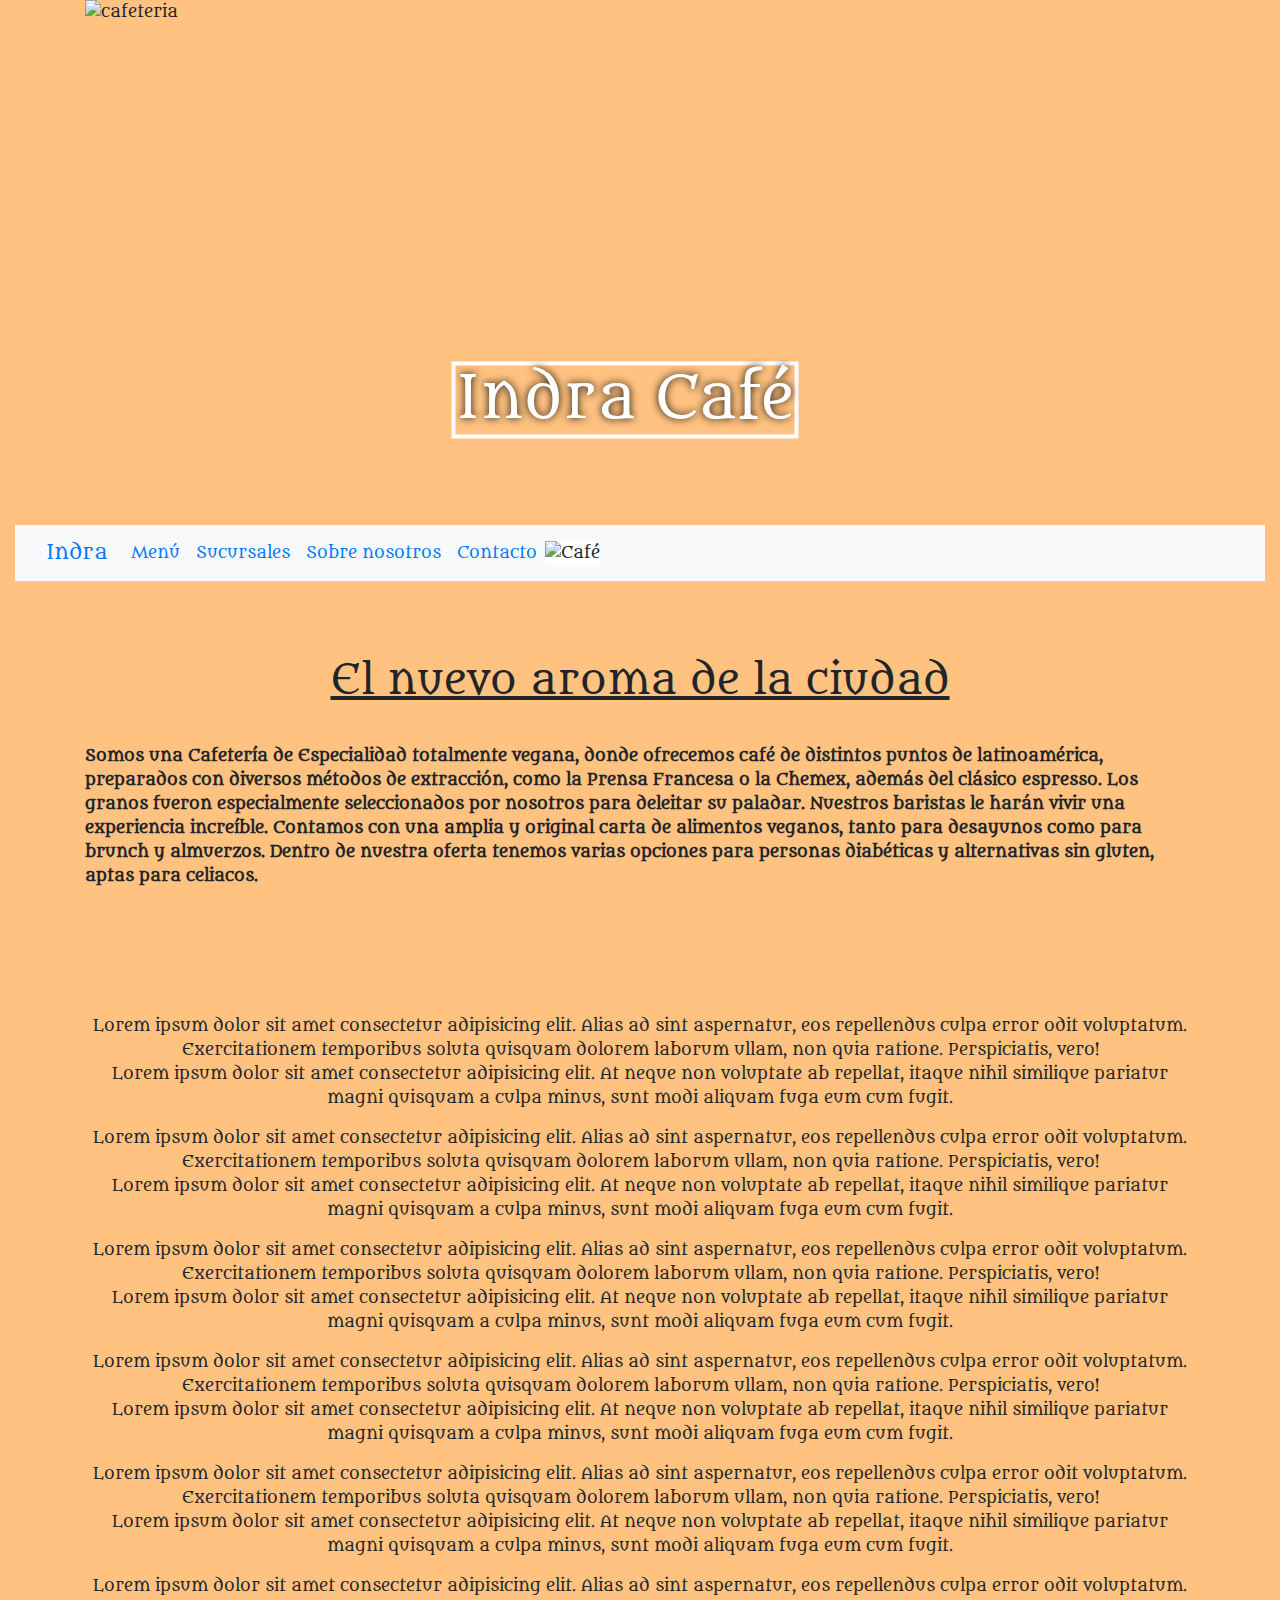
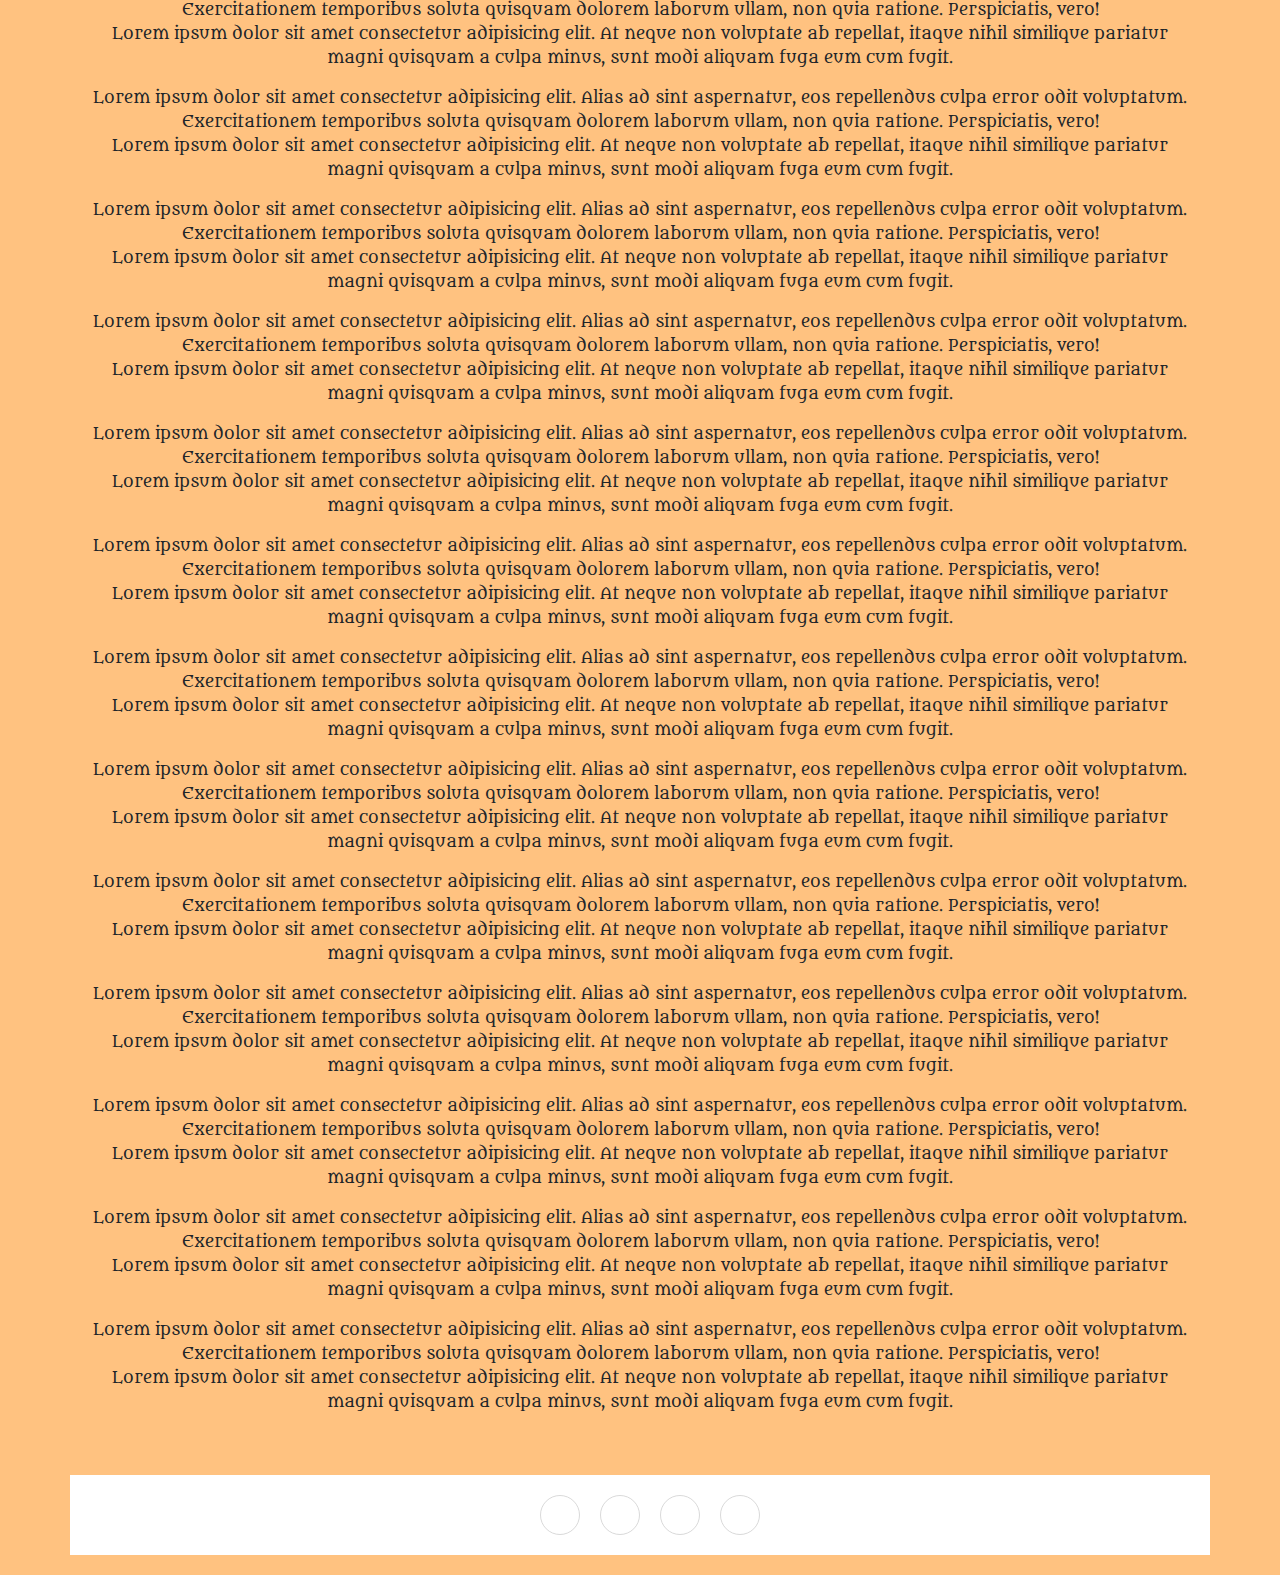
==== index.html @ 5f718180 "cambiando" ====
<!DOCTYPE html>
<html lang="en">
<head>
    <meta charset="UTF-8">
    <meta http-equiv="X-UA-Compatible" content="IE=edge">
    <meta name="viewport" content="width=, initial-scale=1.0">
    <title>Document</title>

    <link rel="icon" type="image/png" sizes="16x16" href="/favicon-16x16.png">



<link rel="preconnect" href="https://fonts.googleapis.com">
<link rel="preconnect" href="https://fonts.gstatic.com" crossorigin>
<link href="https://fonts.googleapis.com/css2?family=Metamorphous&display=swap" rel="stylesheet">
<link rel="preconnect" href="https://fonts.googleapis.com">
<link rel="preconnect" href="https://fonts.gstatic.com" crossorigin>
<link href="https://fonts.googleapis.com/css2?family=Metamorphous&display=swap" rel="stylesheet">

<link rel="preconnect" href="https://fonts.googleapis.com">
<link rel="preconnect" href="https://fonts.gstatic.com" crossorigin>
<link href="https://fonts.googleapis.com/css2?family=Julius+Sans+One&family=Metamorphous&display=swap" rel="stylesheet">
<meta charset="utf-8">
<meta name="viewport" content="width=device-width, initial-scale=1.0">
<title>Untitled</title>
<link rel="stylesheet" href="https://cdnjs.cloudflare.com/ajax/libs/twitter-bootstrap/4.1.3/css/bootstrap.min.css">
<link rel="stylesheet" href="https://cdnjs.cloudflare.com/ajax/libs/ionicons/2.0.1/css/ionicons.min.css">

<!-- CSS only -->
<link href="https://cdn.jsdelivr.net/npm/bootstrap@5.2.2/dist/css/bootstrap.min.css" rel="stylesheet" integrity="sha384-Zenh87qX5JnK2Jl0vWa8Ck2rdkQ2Bzep5IDxbcnCeuOxjzrPF/et3URy9Bv1WTRi" crossorigin="anonymous">

<!-- CSS main -->


<link rel="stylesheet" href="./css/estilo.css">


</head>
<body id="body">
    <div class="div_general container noPadding">
        <div  class="hover row noPadding">
            <div class="col-lg-12 col-md-12 col-sm-12 col-xs-12 noPadding">
                <h1>Indra Café</h1 class= "indra">
                <img src="https://cdn.shopify.com/s/files/1/1701/4333/files/Brunswick-East-HQ-Detail.jpg?v=1613578346" alt="cafeteria" class="imagen mx-auto d-block">
            </div>
        </div>
    </div>

<header class="navegacion">

    <nav class="navbar navbar-expand-lg bg-light">
        <div class="container-fluid">
            <a class="navbar-brand" href="./index.html">Indra</a>
            <button class="navbar-toggler" type="button" data-bs-toggle="collapse" data-bs-target="#navbarText" aria-controls="navbarText" aria-expanded="false" aria-label="Toggle navigation">
            <span class="navbar-toggler-icon"></span>
            </button>
            <div class="collapse navbar-collapse" id="navbarText">
                <ul class="navbar-nav me-auto mb-2 mb-lg-0">
                    <li class="nav-item">
                    <a class="nav-link active" aria-current="page" href="./pages/menu.html">Menú</a>
                    </li>
                    <li class="nav-item">
                    <a class="nav-link" href="./pages/sucursales.html">Sucursales</a>
                    </li>
                    <li class="nav-item">
                    <a class="nav-link" href="./pages/sobreNosotros.html">Sobre nosotros</a>
                    </li>
                    <li>
                    <a class="nav-link" href="./pages/contacto.html">Contacto</a>
                    </li>
                    </ul>
                <span class="navbar-text">
                    <img src="https://img2.freepng.es/20180310/eze/kisspng-white-coffee-caffxe8-americano-espresso-ristretto-cartoon-coffee-5aa40d39667595.8534327115207007294197.jpg" class="loguito" alt="Café">
                </span>
            </div>
        </div>
    </nav>
</header>

<main>

<section class="container bajada">
    <div class="row">
        <article class="bajada_main col-lg-12 col-md-12 col-sm-12 col-xs-12">



            <h2><ins>El nuevo aroma de la ciudad</ins></h2 class="slogan">

            <p><strong>Somos una Cafetería de Especialidad totalmente vegana, donde ofrecemos café de distintos puntos de latinoamérica, preparados con diversos métodos de extracción, como la Prensa Francesa o la Chemex, además del clásico espresso.
    Los granos fueron especialmente seleccionados por nosotros para deleitar su paladar. Nuestros baristas le harán vivir una experiencia increíble.
    Contamos con una amplia y original carta de alimentos veganos, tanto para desayunos como para brunch y almuerzos. Dentro de nuestra oferta tenemos varias opciones para personas diabéticas y alternativas sin gluten, aptas para celiacos.
</strong></p>

        </article>
    </div>
</section>



<section class="container texto_main">
    <div class="row">
        <article class="col-lg-12 col-md-12 col-sm-12 col-xs-12">

<div>Lorem ipsum dolor sit amet consectetur adipisicing elit. Alias ad sint aspernatur, eos repellendus culpa error odit voluptatum. Exercitationem temporibus soluta quisquam dolorem laborum ullam, non quia ratione. Perspiciatis, vero!</div>
<p>Lorem ipsum dolor sit amet consectetur adipisicing elit. At neque non voluptate ab repellat, itaque nihil similique pariatur magni quisquam a culpa minus, sunt modi aliquam fuga eum cum fugit.</p>
<div>Lorem ipsum dolor sit amet consectetur adipisicing elit. Alias ad sint aspernatur, eos repellendus culpa error odit voluptatum. Exercitationem temporibus soluta quisquam dolorem laborum ullam, non quia ratione. Perspiciatis, vero!</div>
<p>Lorem ipsum dolor sit amet consectetur adipisicing elit. At neque non voluptate ab repellat, itaque nihil similique pariatur magni quisquam a culpa minus, sunt modi aliquam fuga eum cum fugit.</p>
<div>Lorem ipsum dolor sit amet consectetur adipisicing elit. Alias ad sint aspernatur, eos repellendus culpa error odit voluptatum. Exercitationem temporibus soluta quisquam dolorem laborum ullam, non quia ratione. Perspiciatis, vero!</div>
<p>Lorem ipsum dolor sit amet consectetur adipisicing elit. At neque non voluptate ab repellat, itaque nihil similique pariatur magni quisquam a culpa minus, sunt modi aliquam fuga eum cum fugit.</p>
<div>Lorem ipsum dolor sit amet consectetur adipisicing elit. Alias ad sint aspernatur, eos repellendus culpa error odit voluptatum. Exercitationem temporibus soluta quisquam dolorem laborum ullam, non quia ratione. Perspiciatis, vero!</div>
<p>Lorem ipsum dolor sit amet consectetur adipisicing elit. At neque non voluptate ab repellat, itaque nihil similique pariatur magni quisquam a culpa minus, sunt modi aliquam fuga eum cum fugit.</p>
<div>Lorem ipsum dolor sit amet consectetur adipisicing elit. Alias ad sint aspernatur, eos repellendus culpa error odit voluptatum. Exercitationem temporibus soluta quisquam dolorem laborum ullam, non quia ratione. Perspiciatis, vero!</div>
<p>Lorem ipsum dolor sit amet consectetur adipisicing elit. At neque non voluptate ab repellat, itaque nihil similique pariatur magni quisquam a culpa minus, sunt modi aliquam fuga eum cum fugit.</p>
<div>Lorem ipsum dolor sit amet consectetur adipisicing elit. Alias ad sint aspernatur, eos repellendus culpa error odit voluptatum. Exercitationem temporibus soluta quisquam dolorem laborum ullam, non quia ratione. Perspiciatis, vero!</div>
<p>Lorem ipsum dolor sit amet consectetur adipisicing elit. At neque non voluptate ab repellat, itaque nihil similique pariatur magni quisquam a culpa minus, sunt modi aliquam fuga eum cum fugit.</p>
<div>Lorem ipsum dolor sit amet consectetur adipisicing elit. Alias ad sint aspernatur, eos repellendus culpa error odit voluptatum. Exercitationem temporibus soluta quisquam dolorem laborum ullam, non quia ratione. Perspiciatis, vero!</div>
<p>Lorem ipsum dolor sit amet consectetur adipisicing elit. At neque non voluptate ab repellat, itaque nihil similique pariatur magni quisquam a culpa minus, sunt modi aliquam fuga eum cum fugit.</p>
<div>Lorem ipsum dolor sit amet consectetur adipisicing elit. Alias ad sint aspernatur, eos repellendus culpa error odit voluptatum. Exercitationem temporibus soluta quisquam dolorem laborum ullam, non quia ratione. Perspiciatis, vero!</div>
<p>Lorem ipsum dolor sit amet consectetur adipisicing elit. At neque non voluptate ab repellat, itaque nihil similique pariatur magni quisquam a culpa minus, sunt modi aliquam fuga eum cum fugit.</p>
<div>Lorem ipsum dolor sit amet consectetur adipisicing elit. Alias ad sint aspernatur, eos repellendus culpa error odit voluptatum. Exercitationem temporibus soluta quisquam dolorem laborum ullam, non quia ratione. Perspiciatis, vero!</div>
<p>Lorem ipsum dolor sit amet consectetur adipisicing elit. At neque non voluptate ab repellat, itaque nihil similique pariatur magni quisquam a culpa minus, sunt modi aliquam fuga eum cum fugit.</p>
<div>Lorem ipsum dolor sit amet consectetur adipisicing elit. Alias ad sint aspernatur, eos repellendus culpa error odit voluptatum. Exercitationem temporibus soluta quisquam dolorem laborum ullam, non quia ratione. Perspiciatis, vero!</div>
<p>Lorem ipsum dolor sit amet consectetur adipisicing elit. At neque non voluptate ab repellat, itaque nihil similique pariatur magni quisquam a culpa minus, sunt modi aliquam fuga eum cum fugit.</p>
<div>Lorem ipsum dolor sit amet consectetur adipisicing elit. Alias ad sint aspernatur, eos repellendus culpa error odit voluptatum. Exercitationem temporibus soluta quisquam dolorem laborum ullam, non quia ratione. Perspiciatis, vero!</div>
<p>Lorem ipsum dolor sit amet consectetur adipisicing elit. At neque non voluptate ab repellat, itaque nihil similique pariatur magni quisquam a culpa minus, sunt modi aliquam fuga eum cum fugit.</p>
<div>Lorem ipsum dolor sit amet consectetur adipisicing elit. Alias ad sint aspernatur, eos repellendus culpa error odit voluptatum. Exercitationem temporibus soluta quisquam dolorem laborum ullam, non quia ratione. Perspiciatis, vero!</div>
<p>Lorem ipsum dolor sit amet consectetur adipisicing elit. At neque non voluptate ab repellat, itaque nihil similique pariatur magni quisquam a culpa minus, sunt modi aliquam fuga eum cum fugit.</p>
<div>Lorem ipsum dolor sit amet consectetur adipisicing elit. Alias ad sint aspernatur, eos repellendus culpa error odit voluptatum. Exercitationem temporibus soluta quisquam dolorem laborum ullam, non quia ratione. Perspiciatis, vero!</div>
<p>Lorem ipsum dolor sit amet consectetur adipisicing elit. At neque non voluptate ab repellat, itaque nihil similique pariatur magni quisquam a culpa minus, sunt modi aliquam fuga eum cum fugit.</p>
<div>Lorem ipsum dolor sit amet consectetur adipisicing elit. Alias ad sint aspernatur, eos repellendus culpa error odit voluptatum. Exercitationem temporibus soluta quisquam dolorem laborum ullam, non quia ratione. Perspiciatis, vero!</div>
<p>Lorem ipsum dolor sit amet consectetur adipisicing elit. At neque non voluptate ab repellat, itaque nihil similique pariatur magni quisquam a culpa minus, sunt modi aliquam fuga eum cum fugit.</p>
<div>Lorem ipsum dolor sit amet consectetur adipisicing elit. Alias ad sint aspernatur, eos repellendus culpa error odit voluptatum. Exercitationem temporibus soluta quisquam dolorem laborum ullam, non quia ratione. Perspiciatis, vero!</div>
<p>Lorem ipsum dolor sit amet consectetur adipisicing elit. At neque non voluptate ab repellat, itaque nihil similique pariatur magni quisquam a culpa minus, sunt modi aliquam fuga eum cum fugit.</p>
<div>Lorem ipsum dolor sit amet consectetur adipisicing elit. Alias ad sint aspernatur, eos repellendus culpa error odit voluptatum. Exercitationem temporibus soluta quisquam dolorem laborum ullam, non quia ratione. Perspiciatis, vero!</div>
<p>Lorem ipsum dolor sit amet consectetur adipisicing elit. At neque non voluptate ab repellat, itaque nihil similique pariatur magni quisquam a culpa minus, sunt modi aliquam fuga eum cum fugit.</p>
<div>Lorem ipsum dolor sit amet consectetur adipisicing elit. Alias ad sint aspernatur, eos repellendus culpa error odit voluptatum. Exercitationem temporibus soluta quisquam dolorem laborum ullam, non quia ratione. Perspiciatis, vero!</div>
<p>Lorem ipsum dolor sit amet consectetur adipisicing elit. At neque non voluptate ab repellat, itaque nihil similique pariatur magni quisquam a culpa minus, sunt modi aliquam fuga eum cum fugit.</p>
<div>Lorem ipsum dolor sit amet consectetur adipisicing elit. Alias ad sint aspernatur, eos repellendus culpa error odit voluptatum. Exercitationem temporibus soluta quisquam dolorem laborum ullam, non quia ratione. Perspiciatis, vero!</div>
<p>Lorem ipsum dolor sit amet consectetur adipisicing elit. At neque non voluptate ab repellat, itaque nihil similique pariatur magni quisquam a culpa minus, sunt modi aliquam fuga eum cum fugit.</p>


        </article>
    </div>
</section>
</main>

<div class="footer_clean">
    <footer>
        <div class="container">
            <div class="row justify-content-center">
                
                <div class="col-lg-12 col-md-12 col-sm-12 item social justify-content-center"><a href="https://www.facebook.com/"><i class="icon ion-social-facebook"></i></a><a href="https://twitter.com/"><i class="icon ion-social-twitter"></i></a><a href="https://www.snapchat.com/"><i class="icon ion-social-snapchat"></i></a><a href="https://www.instagram.com/"><i class="icon ion-social-instagram"></i></a></div>
            </div>
        </div>
    </footer>
</div>
<script src="https://cdnjs.cloudflare.com/ajax/libs/jquery/3.2.1/jquery.min.js"></script>
<script src="https://cdnjs.cloudflare.com/ajax/libs/twitter-bootstrap/4.1.3/js/bootstrap.bundle.min.js"></script>


<!-- JavaScript Bundle with Popper -->
<script src="https://cdn.jsdelivr.net/npm/bootstrap@5.2.2/dist/js/bootstrap.bundle.min.js" integrity="sha384-OERcA2EqjJCMA+/3y+gxIOqMEjwtxJY7qPCqsdltbNJuaOe923+mo//f6V8Qbsw3" crossorigin="anonymous"></script>
</footer>
</body>


</html>
---- css/estilo.css ----
.texto_main {
  margin-top: 60px;
}
.texto_main div article {
  text-align: center;
}

.bajada div h2 {
  font-size: 40px;
}

.tarjetas {
  display: inline-block;
  text-align: center;
}

.card {
  margin: 20px;
}

#carouselExampleFade {
  width: 400px;
  height: 350x;
  padding-bottom: 100px;
  padding-top: 100px;
  margin: auto;
  overflow: hidden;
}

div div div .w-100 {
  border: 9px inset #B0A778;
  border-radius: 0px 0px 0px 30px;
}

/*
.tarje{


    .col{

        .card{

            .card-body{


            }
        }
    }
}*/
.mb-3 {
  margin: 50px;
}

.btn {
  margin-left: 50px;
}

section div div div h5 {
  font-size: 22px;
}

div h2 {
  text-align: center;
  font-size: 35px;
}

.imgDeSN div div .imagenDeSN {
  width: 700px;
  height: 450px;
  margin-top: 45px;
  margin-bottom: 45px;
}

#borderDemo {
  border: 9px inset #B0A778;
  border-radius: 0px 0px 0px 30px;
}

.navbar {
  text-align: center;
}
.navbar div #navbar_text ul {
  display: flex;
  justify-content: center;
}

section {
  padding: 25px;
}
section div {
  display: flex;
  align-items: center;
  justify-content: center;
}
section div .medio {
  display: block;
}
section div .div_dos_sucursal .imagen_sucursal {
  width: 300px;
}

@keyframes rotate-scale-down-diag-1 {
  0% {
    -webkit-transform: scale(1) rotate3d(1, 1, 0, 0deg);
    transform: scale(1) rotate3d(1, 1, 0, 0deg);
  }
  50% {
    -webkit-transform: scale(0.5) rotate3d(1, 1, 0, -180deg);
    transform: scale(0.5) rotate3d(1, 1, 0, -180deg);
  }
  100% {
    -webkit-transform: scale(1) rotate3d(1, 1, 0, -360deg);
    transform: scale(1) rotate3d(1, 1, 0, -360deg);
  }
}
.tarjetas {
  -webkit-animation: rotate-scale-down-diag-1 0.7s linear both;
  animation: rotate-scale-down-diag-1 0.7s linear both;
}

/*
.bodyMenu{

    display: grid;
    grid-template-columns:;
    position: absolute;
}



*/
@media (min-width: 768px) {
  #carouselExampleFade {
    width: 70%;
    height: 350x;
    display: flex;
    justify-content: center;
    padding-bottom: 100px;
  }
  .card {
    display: inline-block;
    margin: 10px;
  }
}
body {
  font-family: "Julius Sans One", sans-serif;
  font-family: "Metamorphous", cursive;
  background-color: burlywood;
  background-color: #FFC280;
}

.hover {
  width: 100%;
  height: 500px;
  overflow: hidden;
  position: relative;
}

.div_general .hover div h1 {
  position: absolute;
  top: 80%;
  left: 50%;
  transform: translate(-50%, -50%);
  color: white;
  z-index: 2;
  border: 4px solid white;
  background: transparent;
  opacity: 1;
  text-align: center;
}

.div_general .hover div img {
  height: 500px;
  width: 100%;
}

div h1 {
  font-size: 3.6rem;
  color: antiquewhite;
  position: absolute;
  top: 40%;
  left: 50%;
  transform: translate(-50%, -50%);
  text-shadow: 0 0 8px black;
  align-items: center;
  justify-content: center;
}

.navbar {
  position: sticky;
  margin-bottom: 50px;
  margin-left: 15px;
  margin-right: 15px;
  cursor: pointer;
}
.navbar div .div ul li {
  text-align: center;
}

.navbar {
  margin: 25px;
}
.navbar div span img {
  height: 65px;
  width: 130px;
  background-color: white;
}

.div_redes a img {
  width: 40px;
  height: 40px;
  background-color: transparent;
  display: inline-block;
}

h2 {
  text-align: center;
  margin-bottom: 40px;
}
h2 p {
  text-align: center;
}

.navbar {
  position: sticky;
  margin-bottom: 50px;
  margin-left: 15px;
  margin-right: 15px;
  cursor: pointer;
}

.footer_clean div {
  margin-top: 20px;
  margin-bottom: 20px;
  background-color: #fff;
  color: #4b4c4d;
}
.footer_clean div div a {
  font-size: 24px;
  width: 40px;
  height: 40px;
  line-height: 40px;
  display: inline-block;
  border-radius: 50%;
  border: 1px solid #ccc;
  margin-left: 20px;
  color: inherit;
  opacity: 0.75;
  text-align: center;
}

.footer_clean div div .item {
  display: flex;
  justify-content: center;
  margin-bottom: 20px;
}

/*# sourceMappingURL=estilo.css.map */
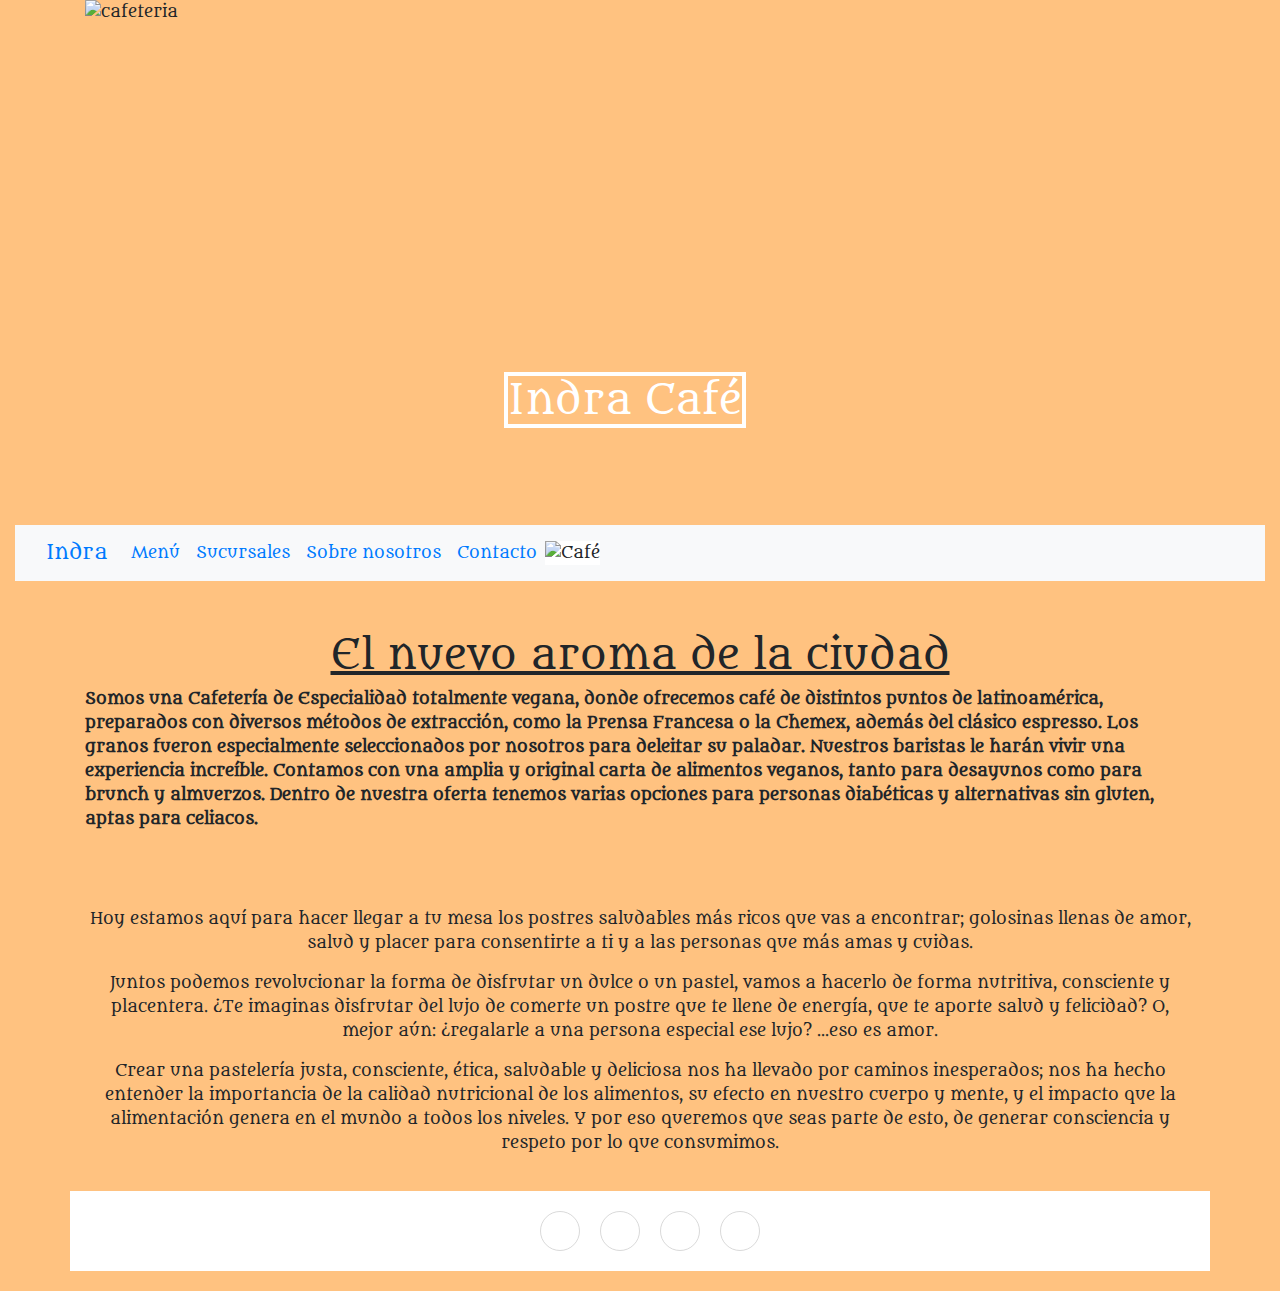
==== commit a67fc997: "terceralista" ====
--- a/index.html
+++ b/index.html
@@ -4,7 +4,9 @@
     <meta charset="UTF-8">
     <meta http-equiv="X-UA-Compatible" content="IE=edge">
     <meta name="viewport" content="width=, initial-scale=1.0">
-    <title>Document</title>
+    <meta name="description" content="El mejor café vegano">
+    <meta name="keywords" content="café, cafe, cafeteria, barista, espresso, capuccino, latte, flat white, especialidad, vegano, vegetariano">
+    <title>Indra Café - Inicio</title>
 
     <link rel="icon" type="image/png" sizes="16x16" href="/favicon-16x16.png">
 
@@ -85,7 +87,7 @@
 
 
 
-            <h2><ins>El nuevo aroma de la ciudad</ins></h2 class="slogan">
+            <h2 style="text-align: center;"><ins>El nuevo aroma de la ciudad</ins></h2 class="slogan">
 
             <p><strong>Somos una Cafetería de Especialidad totalmente vegana, donde ofrecemos café de distintos puntos de latinoamérica, preparados con diversos métodos de extracción, como la Prensa Francesa o la Chemex, además del clásico espresso.
     Los granos fueron especialmente seleccionados por nosotros para deleitar su paladar. Nuestros baristas le harán vivir una experiencia increíble.
@@ -102,43 +104,13 @@
     <div class="row">
         <article class="col-lg-12 col-md-12 col-sm-12 col-xs-12">
 
-<div>Lorem ipsum dolor sit amet consectetur adipisicing elit. Alias ad sint aspernatur, eos repellendus culpa error odit voluptatum. Exercitationem temporibus soluta quisquam dolorem laborum ullam, non quia ratione. Perspiciatis, vero!</div>
-<p>Lorem ipsum dolor sit amet consectetur adipisicing elit. At neque non voluptate ab repellat, itaque nihil similique pariatur magni quisquam a culpa minus, sunt modi aliquam fuga eum cum fugit.</p>
-<div>Lorem ipsum dolor sit amet consectetur adipisicing elit. Alias ad sint aspernatur, eos repellendus culpa error odit voluptatum. Exercitationem temporibus soluta quisquam dolorem laborum ullam, non quia ratione. Perspiciatis, vero!</div>
-<p>Lorem ipsum dolor sit amet consectetur adipisicing elit. At neque non voluptate ab repellat, itaque nihil similique pariatur magni quisquam a culpa minus, sunt modi aliquam fuga eum cum fugit.</p>
-<div>Lorem ipsum dolor sit amet consectetur adipisicing elit. Alias ad sint aspernatur, eos repellendus culpa error odit voluptatum. Exercitationem temporibus soluta quisquam dolorem laborum ullam, non quia ratione. Perspiciatis, vero!</div>
-<p>Lorem ipsum dolor sit amet consectetur adipisicing elit. At neque non voluptate ab repellat, itaque nihil similique pariatur magni quisquam a culpa minus, sunt modi aliquam fuga eum cum fugit.</p>
-<div>Lorem ipsum dolor sit amet consectetur adipisicing elit. Alias ad sint aspernatur, eos repellendus culpa error odit voluptatum. Exercitationem temporibus soluta quisquam dolorem laborum ullam, non quia ratione. Perspiciatis, vero!</div>
-<p>Lorem ipsum dolor sit amet consectetur adipisicing elit. At neque non voluptate ab repellat, itaque nihil similique pariatur magni quisquam a culpa minus, sunt modi aliquam fuga eum cum fugit.</p>
-<div>Lorem ipsum dolor sit amet consectetur adipisicing elit. Alias ad sint aspernatur, eos repellendus culpa error odit voluptatum. Exercitationem temporibus soluta quisquam dolorem laborum ullam, non quia ratione. Perspiciatis, vero!</div>
-<p>Lorem ipsum dolor sit amet consectetur adipisicing elit. At neque non voluptate ab repellat, itaque nihil similique pariatur magni quisquam a culpa minus, sunt modi aliquam fuga eum cum fugit.</p>
-<div>Lorem ipsum dolor sit amet consectetur adipisicing elit. Alias ad sint aspernatur, eos repellendus culpa error odit voluptatum. Exercitationem temporibus soluta quisquam dolorem laborum ullam, non quia ratione. Perspiciatis, vero!</div>
-<p>Lorem ipsum dolor sit amet consectetur adipisicing elit. At neque non voluptate ab repellat, itaque nihil similique pariatur magni quisquam a culpa minus, sunt modi aliquam fuga eum cum fugit.</p>
-<div>Lorem ipsum dolor sit amet consectetur adipisicing elit. Alias ad sint aspernatur, eos repellendus culpa error odit voluptatum. Exercitationem temporibus soluta quisquam dolorem laborum ullam, non quia ratione. Perspiciatis, vero!</div>
-<p>Lorem ipsum dolor sit amet consectetur adipisicing elit. At neque non voluptate ab repellat, itaque nihil similique pariatur magni quisquam a culpa minus, sunt modi aliquam fuga eum cum fugit.</p>
-<div>Lorem ipsum dolor sit amet consectetur adipisicing elit. Alias ad sint aspernatur, eos repellendus culpa error odit voluptatum. Exercitationem temporibus soluta quisquam dolorem laborum ullam, non quia ratione. Perspiciatis, vero!</div>
-<p>Lorem ipsum dolor sit amet consectetur adipisicing elit. At neque non voluptate ab repellat, itaque nihil similique pariatur magni quisquam a culpa minus, sunt modi aliquam fuga eum cum fugit.</p>
-<div>Lorem ipsum dolor sit amet consectetur adipisicing elit. Alias ad sint aspernatur, eos repellendus culpa error odit voluptatum. Exercitationem temporibus soluta quisquam dolorem laborum ullam, non quia ratione. Perspiciatis, vero!</div>
-<p>Lorem ipsum dolor sit amet consectetur adipisicing elit. At neque non voluptate ab repellat, itaque nihil similique pariatur magni quisquam a culpa minus, sunt modi aliquam fuga eum cum fugit.</p>
-<div>Lorem ipsum dolor sit amet consectetur adipisicing elit. Alias ad sint aspernatur, eos repellendus culpa error odit voluptatum. Exercitationem temporibus soluta quisquam dolorem laborum ullam, non quia ratione. Perspiciatis, vero!</div>
-<p>Lorem ipsum dolor sit amet consectetur adipisicing elit. At neque non voluptate ab repellat, itaque nihil similique pariatur magni quisquam a culpa minus, sunt modi aliquam fuga eum cum fugit.</p>
-<div>Lorem ipsum dolor sit amet consectetur adipisicing elit. Alias ad sint aspernatur, eos repellendus culpa error odit voluptatum. Exercitationem temporibus soluta quisquam dolorem laborum ullam, non quia ratione. Perspiciatis, vero!</div>
-<p>Lorem ipsum dolor sit amet consectetur adipisicing elit. At neque non voluptate ab repellat, itaque nihil similique pariatur magni quisquam a culpa minus, sunt modi aliquam fuga eum cum fugit.</p>
-<div>Lorem ipsum dolor sit amet consectetur adipisicing elit. Alias ad sint aspernatur, eos repellendus culpa error odit voluptatum. Exercitationem temporibus soluta quisquam dolorem laborum ullam, non quia ratione. Perspiciatis, vero!</div>
-<p>Lorem ipsum dolor sit amet consectetur adipisicing elit. At neque non voluptate ab repellat, itaque nihil similique pariatur magni quisquam a culpa minus, sunt modi aliquam fuga eum cum fugit.</p>
-<div>Lorem ipsum dolor sit amet consectetur adipisicing elit. Alias ad sint aspernatur, eos repellendus culpa error odit voluptatum. Exercitationem temporibus soluta quisquam dolorem laborum ullam, non quia ratione. Perspiciatis, vero!</div>
-<p>Lorem ipsum dolor sit amet consectetur adipisicing elit. At neque non voluptate ab repellat, itaque nihil similique pariatur magni quisquam a culpa minus, sunt modi aliquam fuga eum cum fugit.</p>
-<div>Lorem ipsum dolor sit amet consectetur adipisicing elit. Alias ad sint aspernatur, eos repellendus culpa error odit voluptatum. Exercitationem temporibus soluta quisquam dolorem laborum ullam, non quia ratione. Perspiciatis, vero!</div>
-<p>Lorem ipsum dolor sit amet consectetur adipisicing elit. At neque non voluptate ab repellat, itaque nihil similique pariatur magni quisquam a culpa minus, sunt modi aliquam fuga eum cum fugit.</p>
-<div>Lorem ipsum dolor sit amet consectetur adipisicing elit. Alias ad sint aspernatur, eos repellendus culpa error odit voluptatum. Exercitationem temporibus soluta quisquam dolorem laborum ullam, non quia ratione. Perspiciatis, vero!</div>
-<p>Lorem ipsum dolor sit amet consectetur adipisicing elit. At neque non voluptate ab repellat, itaque nihil similique pariatur magni quisquam a culpa minus, sunt modi aliquam fuga eum cum fugit.</p>
-<div>Lorem ipsum dolor sit amet consectetur adipisicing elit. Alias ad sint aspernatur, eos repellendus culpa error odit voluptatum. Exercitationem temporibus soluta quisquam dolorem laborum ullam, non quia ratione. Perspiciatis, vero!</div>
-<p>Lorem ipsum dolor sit amet consectetur adipisicing elit. At neque non voluptate ab repellat, itaque nihil similique pariatur magni quisquam a culpa minus, sunt modi aliquam fuga eum cum fugit.</p>
-<div>Lorem ipsum dolor sit amet consectetur adipisicing elit. Alias ad sint aspernatur, eos repellendus culpa error odit voluptatum. Exercitationem temporibus soluta quisquam dolorem laborum ullam, non quia ratione. Perspiciatis, vero!</div>
-<p>Lorem ipsum dolor sit amet consectetur adipisicing elit. At neque non voluptate ab repellat, itaque nihil similique pariatur magni quisquam a culpa minus, sunt modi aliquam fuga eum cum fugit.</p>
-<div>Lorem ipsum dolor sit amet consectetur adipisicing elit. Alias ad sint aspernatur, eos repellendus culpa error odit voluptatum. Exercitationem temporibus soluta quisquam dolorem laborum ullam, non quia ratione. Perspiciatis, vero!</div>
-<p>Lorem ipsum dolor sit amet consectetur adipisicing elit. At neque non voluptate ab repellat, itaque nihil similique pariatur magni quisquam a culpa minus, sunt modi aliquam fuga eum cum fugit.</p>
+            <div>
+<p>Hoy estamos aquí para hacer llegar a tu mesa los postres saludables más ricos que vas a encontrar; golosinas llenas de amor, salud y placer para consentirte a ti y a las personas que más amas y cuidas.</p>
+<p>Juntos podemos revolucionar la forma de disfrutar un dulce o un pastel, vamos a hacerlo de forma nutritiva, consciente y placentera. ¿Te imaginas disfrutar del lujo de comerte un postre que te llene de energía, que te aporte salud y felicidad? O, mejor aún: ¿regalarle a una persona especial ese lujo? ...eso es amor.</p>
+<p>Crear una pastelería justa, consciente, ética, saludable y deliciosa nos ha llevado por caminos inesperados; nos ha hecho entender la importancia de la calidad nutricional de los alimentos, su  efecto en nuestro cuerpo y mente, y el impacto que la alimentación genera en el mundo a todos los niveles. Y por eso queremos que seas parte de esto, de generar consciencia y respeto por lo que consumimos.</p>
 
+
+            </div>
 
         </article>
     </div>
--- a/css/estilo.css
+++ b/css/estilo.css
@@ -9,13 +9,15 @@
   font-size: 40px;
 }
 
-.tarjetas {
-  display: inline-block;
-  text-align: center;
-}
-
-.card {
-  margin: 20px;
+.texto_main {
+  margin-top: 60px;
+}
+.texto_main div article {
+  text-align: center;
+}
+
+.bajada div h2 {
+  font-size: 40px;
 }
 
 #carouselExampleFade {
@@ -27,26 +29,104 @@
   overflow: hidden;
 }
 
-div div div .w-100 {
-  border: 9px inset #B0A778;
-  border-radius: 0px 0px 0px 30px;
-}
-
-/*
-.tarje{
-
-
-    .col{
-
-        .card{
-
-            .card-body{
-
-
-            }
-        }
-    }
-}*/
+.h2_de_menu {
+  text-align: center;
+}
+
+/*Cards*/
+.container-card {
+  width: 100%;
+  display: flex;
+  max-width: 1100px;
+  margin: auto;
+}
+
+.title-cards {
+  width: 100%;
+  max-width: 1080px;
+  margin: auto;
+  padding: 20px;
+  margin-top: 20px;
+  text-align: center;
+  color: black;
+}
+
+.card {
+  width: 100%;
+  height: 500px;
+  margin: 20px;
+  border-radius: 6px;
+  overflow: hidden;
+  background: #fff;
+  box-shadow: 0px 1px 10px rgba(0, 0, 0, 0.2);
+  transition: all 400ms ease-out;
+  cursor: default;
+}
+
+.card:hover {
+  box-shadow: 5px 5px 20px rgba(0, 0, 0, 0.4);
+  transform: translateY(-3%);
+}
+
+.card img {
+  width: 100%;
+  height: 210px;
+}
+
+.card .contenido-card {
+  padding: 15px;
+  text-align: center;
+}
+
+.card .contenido-card h3 {
+  margin-bottom: 15px;
+  color: #7a7a7a;
+}
+
+.card .contenido-card p {
+  line-height: 1.8;
+  color: #6a6a6a;
+  font-size: 14px;
+  margin-bottom: 5px;
+}
+
+.card .contenido-card a {
+  display: inline-block;
+  padding: 10px;
+  margin-top: 10px;
+  text-decoration: none;
+  color: #2fb4cc;
+  border: 1px solid #2fb4cc;
+  border-radius: 4px;
+  transition: all 400ms ease;
+  margin-bottom: 5px;
+}
+
+.card .contenido-card a:hover {
+  background: #2fb4cc;
+  color: #fff;
+}
+
+.flex-container {
+  flex-wrap: wrap;
+}
+
+@media only screen and (min-width: 320px) and (max-width: 768px) {
+  .container-card1 {
+    flex-wrap: wrap;
+  }
+  .card1 {
+    margin: 15px;
+  }
+}
+@media (min-width: 852px) {
+  .container-card {
+    width: 100%;
+    display: flex;
+    max-width: 1100px;
+    margin: auto;
+  }
+}
 .mb-3 {
   margin: 50px;
 }
@@ -55,18 +135,20 @@
   margin-left: 50px;
 }
 
+section div div {
+  text-align: center;
+}
 section div div div h5 {
   font-size: 22px;
 }
-
-div h2 {
+Nosotros div h2 {
   text-align: center;
   font-size: 35px;
 }
 
-.imgDeSN div div .imagenDeSN {
-  width: 700px;
-  height: 450px;
+.imgDeSN .ima1_sn .ima2_sn img {
+  width: 900px;
+  height: 750px;
   margin-top: 45px;
   margin-bottom: 45px;
 }
@@ -76,29 +158,83 @@
   border-radius: 0px 0px 0px 30px;
 }
 
-.navbar {
-  text-align: center;
-}
-.navbar div #navbar_text ul {
-  display: flex;
-  justify-content: center;
-}
-
-section {
+.sec_con div .card-body {
+  display: inline-block;
+}
+
+.sec_suc {
   padding: 25px;
 }
-section div {
-  display: flex;
-  align-items: center;
-  justify-content: center;
-}
-section div .medio {
+.sec_suc .div_suc .medio {
   display: block;
 }
-section div .div_dos_sucursal .imagen_sucursal {
+
+.div_dos_sucursal .imagen_sucursal {
+  display: none;
+}
+
+.map_suc {
   width: 300px;
 }
 
+@media (min-width: 768px) {
+  .sec_suc {
+    padding: 25px;
+    border: 0, 2cm;
+    border-color: black;
+    border-style: solid;
+    margin-bottom: 20px;
+  }
+  .sec_suc .div_suc {
+    display: flex;
+    align-items: center;
+    justify-content: center;
+  }
+  .sec_suc .div_suc .medio {
+    display: block;
+  }
+  .sec_suc .div_suc .div_dos_sucursal {
+    text-align: center;
+  }
+  .sec_suc .div_suc .div_dos_sucursal .map_suc {
+    width: 300px;
+  }
+  .sec_suc .div_suc .div_dos_sucursal .imagen_sucursal {
+    display: block;
+    width: 500px;
+    height: 300px;
+  }
+}
+@media (min-width: 1000px) {
+  .sec_suc {
+    padding: 25px;
+    border: 0, 2cm;
+    border-color: black;
+    border-style: solid;
+    margin-bottom: 20px;
+  }
+  .sec_suc .div_suc {
+    display: flex;
+    align-items: center;
+    justify-content: center;
+  }
+  .sec_suc .div_suc .medio {
+    display: block;
+  }
+  .sec_suc .div_suc .div_dos_sucursal {
+    text-align: center;
+  }
+  .sec_suc .div_suc .div_dos_sucursal .map_suc {
+    text-align: center;
+    width: 300px;
+    text-align: center;
+  }
+  .sec_suc .div_suc .div_dos_sucursal .imagen_sucursal {
+    display: block;
+    width: 500px;
+    height: 300px;
+  }
+}
 @keyframes rotate-scale-down-diag-1 {
   0% {
     -webkit-transform: scale(1) rotate3d(1, 1, 0, 0deg);
@@ -118,17 +254,6 @@
   animation: rotate-scale-down-diag-1 0.7s linear both;
 }
 
-/*
-.bodyMenu{
-
-    display: grid;
-    grid-template-columns:;
-    position: absolute;
-}
-
-
-
-*/
 @media (min-width: 768px) {
   #carouselExampleFade {
     width: 70%;
@@ -173,10 +298,9 @@
   height: 500px;
   width: 100%;
 }
-
-div h1 {
+.div_general .hover div div h1 {
   font-size: 3.6rem;
-  color: antiquewhite;
+  color: white;
   position: absolute;
   top: 40%;
   left: 50%;
@@ -187,23 +311,16 @@
 }
 
 .navbar {
-  position: sticky;
-  margin-bottom: 50px;
-  margin-left: 15px;
-  margin-right: 15px;
-  cursor: pointer;
-}
-.navbar div .div ul li {
-  text-align: center;
-}
-
-.navbar {
   margin: 25px;
 }
 .navbar div span img {
   height: 65px;
   width: 130px;
   background-color: white;
+}
+
+section div h2 {
+  text-align: center;
 }
 
 .div_redes a img {
@@ -213,11 +330,16 @@
   display: inline-block;
 }
 
-h2 {
+.footer_clean div div .item {
+  display: flex;
+  justify-content: center;
+  margin-bottom: 20px;
+}
+.footer_clean div h2 {
   text-align: center;
   margin-bottom: 40px;
 }
-h2 p {
+.footer_clean div h2 p {
   text-align: center;
 }
 
@@ -228,6 +350,14 @@
   margin-right: 15px;
   cursor: pointer;
 }
+.navbar div .div ul li {
+  text-align: center;
+  position: sticky;
+  margin-bottom: 50px;
+  margin-left: 15px;
+  margin-right: 15px;
+  cursor: pointer;
+}
 
 .footer_clean div {
   margin-top: 20px;
@@ -235,7 +365,7 @@
   background-color: #fff;
   color: #4b4c4d;
 }
-.footer_clean div div a {
+.footer_clean div a {
   font-size: 24px;
   width: 40px;
   height: 40px;
@@ -249,10 +379,4 @@
   text-align: center;
 }
 
-.footer_clean div div .item {
-  display: flex;
-  justify-content: center;
-  margin-bottom: 20px;
-}
-
 /*# sourceMappingURL=estilo.css.map */
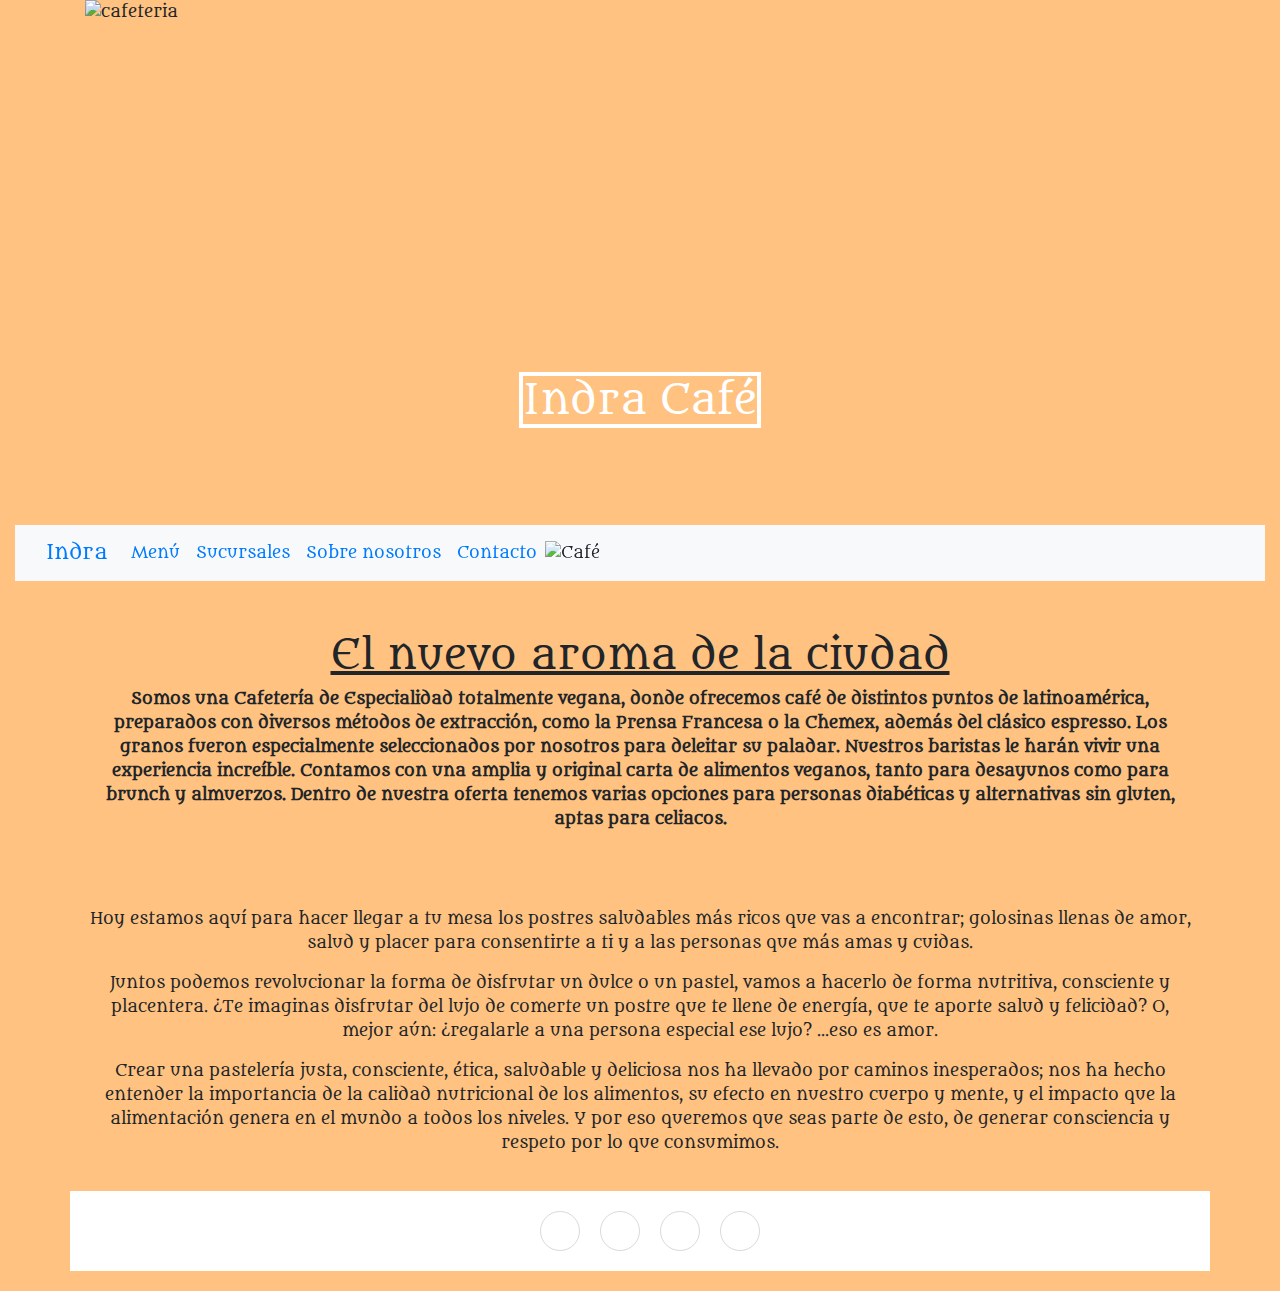
==== commit dabe8faa: "entregafinal" ====
--- a/index.html
+++ b/index.html
@@ -77,6 +77,7 @@
             </div>
         </div>
     </nav>
+    
 </header>
 
 <main>
@@ -89,7 +90,7 @@
 
             <h2 style="text-align: center;"><ins>El nuevo aroma de la ciudad</ins></h2 class="slogan">
 
-            <p><strong>Somos una Cafetería de Especialidad totalmente vegana, donde ofrecemos café de distintos puntos de latinoamérica, preparados con diversos métodos de extracción, como la Prensa Francesa o la Chemex, además del clásico espresso.
+            <p style="text-align: center;"><strong>Somos una Cafetería de Especialidad totalmente vegana, donde ofrecemos café de distintos puntos de latinoamérica, preparados con diversos métodos de extracción, como la Prensa Francesa o la Chemex, además del clásico espresso.
     Los granos fueron especialmente seleccionados por nosotros para deleitar su paladar. Nuestros baristas le harán vivir una experiencia increíble.
     Contamos con una amplia y original carta de alimentos veganos, tanto para desayunos como para brunch y almuerzos. Dentro de nuestra oferta tenemos varias opciones para personas diabéticas y alternativas sin gluten, aptas para celiacos.
 </strong></p>
--- a/css/estilo.css
+++ b/css/estilo.css
@@ -35,10 +35,7 @@
 
 /*Cards*/
 .container-card {
-  width: 100%;
-  display: flex;
-  max-width: 1100px;
-  margin: auto;
+  width: 100vw;
 }
 
 .title-cards {
@@ -72,24 +69,20 @@
   width: 100%;
   height: 210px;
 }
-
 .card .contenido-card {
   padding: 15px;
   text-align: center;
 }
-
 .card .contenido-card h3 {
   margin-bottom: 15px;
   color: #7a7a7a;
 }
-
 .card .contenido-card p {
   line-height: 1.8;
   color: #6a6a6a;
   font-size: 14px;
   margin-bottom: 5px;
 }
-
 .card .contenido-card a {
   display: inline-block;
   padding: 10px;
@@ -101,7 +94,6 @@
   transition: all 400ms ease;
   margin-bottom: 5px;
 }
-
 .card .contenido-card a:hover {
   background: #2fb4cc;
   color: #fff;
@@ -119,14 +111,36 @@
     margin: 15px;
   }
 }
+.container-card {
+  width: 90%;
+  max-width: 400px;
+}
+
 @media (min-width: 852px) {
   .container-card {
     width: 100%;
-    display: flex;
     max-width: 1100px;
     margin: auto;
-  }
-}
+    display: flex;
+  }
+}
+.card {
+  width: 100%;
+  height: 500px;
+  margin: 20px;
+  border-radius: 6px;
+  overflow: hidden;
+  background: #fff;
+  box-shadow: 0px 1px 10px rgba(0, 0, 0, 0.2);
+  transition: all 400ms ease-out;
+  cursor: default;
+}
+
+.bodyContacto {
+  margin: 0;
+  padding: 0;
+}
+
 .mb-3 {
   margin: 50px;
 }
@@ -141,6 +155,34 @@
 section div div div h5 {
   font-size: 22px;
 }
+.boton {
+  display: flex;
+  justify-content: center;
+}
+
+.carda:hover {
+  box-shadow: 5px 5px 20px rgba(0, 0, 0, 0.4);
+  transform: translateY(-3%);
+}
+
+.carda img {
+  width: 100%;
+  height: 210px;
+}
+
+.carda {
+  width: auto;
+  height: auto;
+  margin: 20px;
+  border-radius: 6px;
+  overflow: hidden;
+  background: #fff;
+  box-shadow: 0px 1px 10px rgba(0, 0, 0, 0.2);
+  transition: all 400ms ease-out;
+  cursor: default;
+  padding: 10px;
+}
+
 Nosotros div h2 {
   text-align: center;
   font-size: 35px;
@@ -274,8 +316,7 @@
   background-color: #FFC280;
 }
 
-.hover {
-  width: 100%;
+.div_general .hover {
   height: 500px;
   overflow: hidden;
   position: relative;
@@ -379,4 +420,9 @@
   text-align: center;
 }
 
+span .loguito {
+  filter: brightness(1.1);
+  mix-blend-mode: multiply;
+}
+
 /*# sourceMappingURL=estilo.css.map */
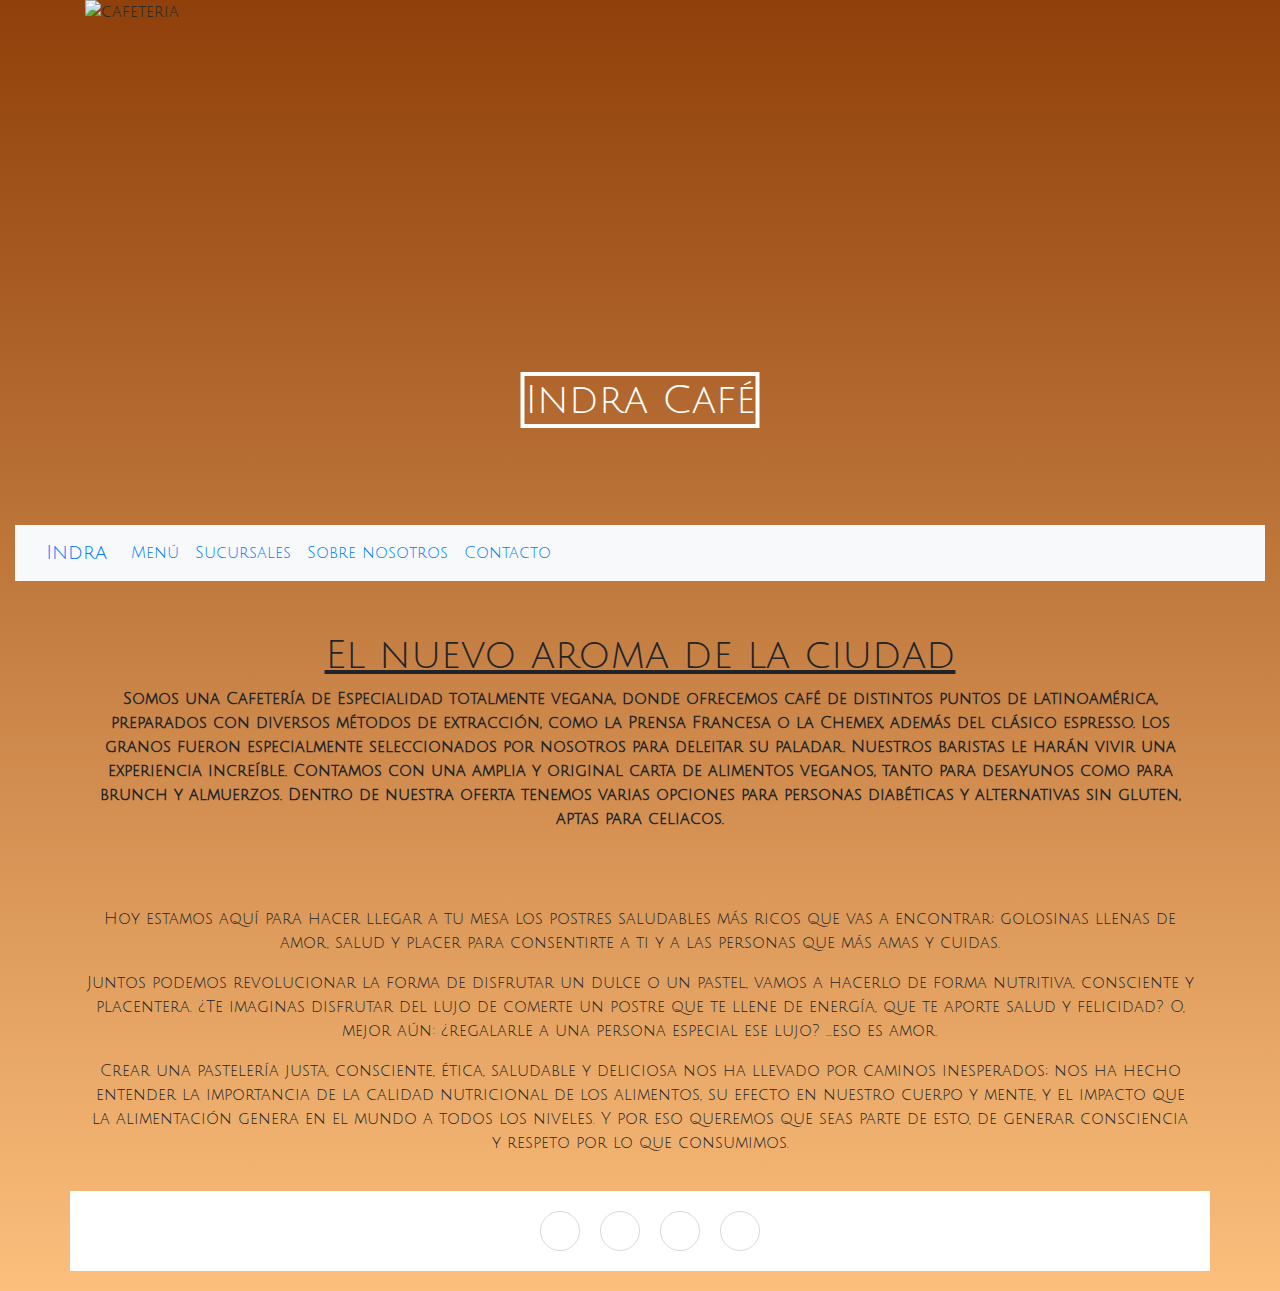
==== commit fbd131a9: "Correciones realizadas en HTML y CSS" ====
--- a/index.html
+++ b/index.html
@@ -71,9 +71,6 @@
                     <a class="nav-link" href="./pages/contacto.html">Contacto</a>
                     </li>
                     </ul>
-                <span class="navbar-text">
-                    <img src="https://img2.freepng.es/20180310/eze/kisspng-white-coffee-caffxe8-americano-espresso-ristretto-cartoon-coffee-5aa40d39667595.8534327115207007294197.jpg" class="loguito" alt="Café">
-                </span>
             </div>
         </div>
     </nav>
--- a/css/estilo.css
+++ b/css/estilo.css
@@ -311,9 +311,8 @@
 }
 body {
   font-family: "Julius Sans One", sans-serif;
-  font-family: "Metamorphous", cursive;
-  background-color: burlywood;
-  background-color: #FFC280;
+  background: rgb(252, 191, 124);
+  background: linear-gradient(0deg, rgb(252, 191, 124) 0%, rgb(144, 64, 10) 100%);
 }
 
 .div_general .hover {
